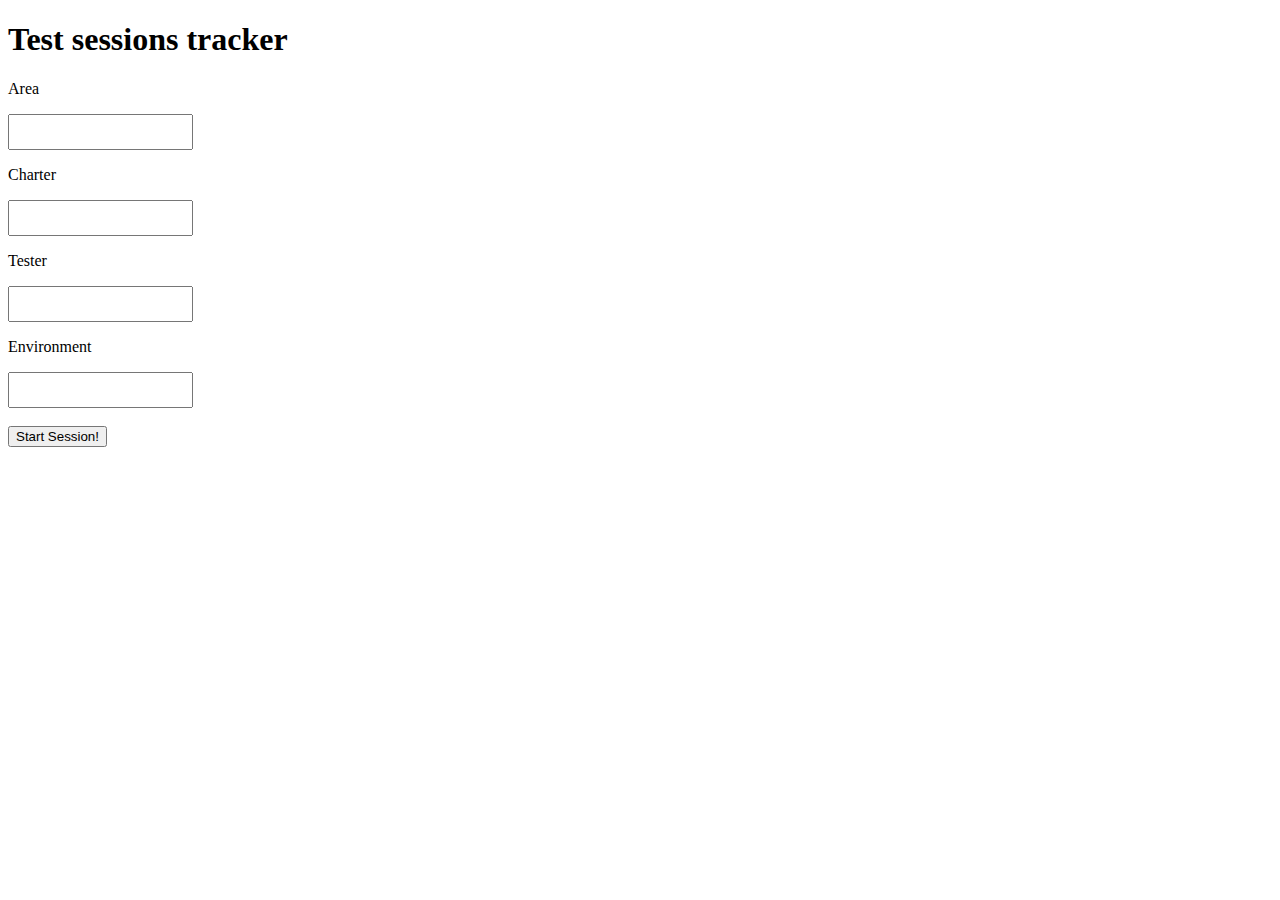
==== index.html @ dd6f2068 "Added files via upload" ====
<!DOCTYPE html>
<html>
<head>
	<title>Test sessions tracker</title>
	<meta http-equiv="Content-Type" content="text/html; charset=utf-8" />
	<link rel="stylesheet" href="https://maxcdn.bootstrapcdn.com/font-awesome/4.5.0/css/font-awesome.min.css">
	<link rel="stylesheet" type="text/css" href="style.css">
	<script type="text/javascript" src="jquery-2.2.1.js"></script>
    <script type="text/javascript" src="popup.js"></script> 
</head>
<body>
	
	<div id="title" class="containerone">
	<h1>Test sessions tracker</h1>
		<div id="generalInfo" class="container">

			<div class="area">
				<p>Area</p><input id="areaInput" type="text" placeholder=""></input>
			</div>

			<div class="charter">
				<p>Charter</p><input id="charterInput" type="text" placeholder=""></input>
			</div>

			<div class="tester">
				<p>Tester</p><input id="testerInput" type="text" placeholder=""></input>
			</div>

			<div class="environment">
				<p>Environment</p><input id="environmentInput" type="text" placeholder=""></input>
			</div>
			
			<br>
			<div class="submit">
				<button id="startSessionButton" >Start Session!</button>
			</div>

		</div>

	</div>

		<div id="session" class="container setup">
			<form action="http://localhost:80/docs" method="POST">
			<ul class="field_list" id="textboxes">
				<li class="setup_field" data-function="setup">
					<input type="text" id="input-setup" class="target" placeholder="Setup" autofocus="autofocus"></input>
				</li>
				<li class="test_field" data-function="test">
					<input type="text" id="input-test" class="target"  placeholder="Test" autofocus="autofocus" ></input>
				</li>
				<li class="bug_field" data-function="bug">
					 <input type="text" class="target" placeholder="Bug"></input>
				</li>
				<li class="offcharter_field" data-function="offcharter">
					 <input type="text" class="target" placeholder="Offcharter"></input>
				</li>
				<li class="note_field" data-function="note" >
					<input type="text" class="target" placeholder="Note"></input>
				</li>
				<li class="question_field" data-function="question">
					<input type="text" class="target" placeholder="Question"></input>
				</li>
				<li class="nexttime_field" data-function="nexttime">
					<input type="text" id="last" class="target"  placeholder="Next Time"></input>
				</li>
				
				</ul>
				</form>
				<ul id="icon_list">
							
					<li class="setup_icon" ><i class="fa fa-cog circle-icon"></i></li>
					<li class="test_icon" ><i class="fa fa-check"></i></li>
					<li class="bug_icon" ><i class="fa fa-bug"></i></li>
					<li class="offcharter_icon" ><i class="fa fa-external-link"></i></li>
					<li class="note_icon" ><i class="fa fa-pencil"></i></li>
					<li class="question_icon" ><i class="fa fa-question"></i></li>
					<li class="nexttime_icon"><i class="fa fa-forward"></i></li>
				
				</ul>
				
			
			</div>
		</div>



	<footer>

	</footer>




</body>
</html>
---- style.css ----
#generalInfo{
	display: block;
}

#test,#bug,#offcha,#note,#question,#nextTime{
	display:none;
}

body{
	
	
	background-position: 30% 20%;
}

#session{

	width: 700px;
	height: 80px;
}

ul
{
    list-style-type: none;
}

#icon_list li {
	display: inline-block;
	width: 23px;
	height: 23px;
	text-align: center;
	line-height: 23px;
	border-radius: 50%;
}

input[type=text]
{
height: 30px;
/*width: 300px;*/
}

.target
{
height: 30px;
width: 600px;

}

#session .field_list li {
	display: none;
}

#session.setup li.setup_field {
	display: block;
}
#session.test li.test_field {
	display: block;
}
#session.bug li.bug_field {
	display: block;
}
#session.offcharter li.offcharter_field {
	display: block;
}
#session.note li.note_field {
	display: block;
}
#session.question li.question_field {
	display: block;
}
#session.nexttime li.nexttime_field {
	display: block;
}

#session.setup li.setup_icon {
	color: #fff;
	background-color: #000;
}
#session.test li.test_icon {
	color: #fff;
	background-color: #000;
}
#session.bug li.bug_icon {
	color: #fff;
	background-color: #000;
}
#session.offcharter li.offcharter_icon {
	color: #fff;
	background-color: #000;
}
#session.note li.note_icon {
	color: #fff;
	background-color: #000;
}
#session.question li.question_icon {
	color: #fff;
	background-color: #000;
}
#session.nexttime li.nexttime_icon {
	color: #fff;
	background-color: #000;
}
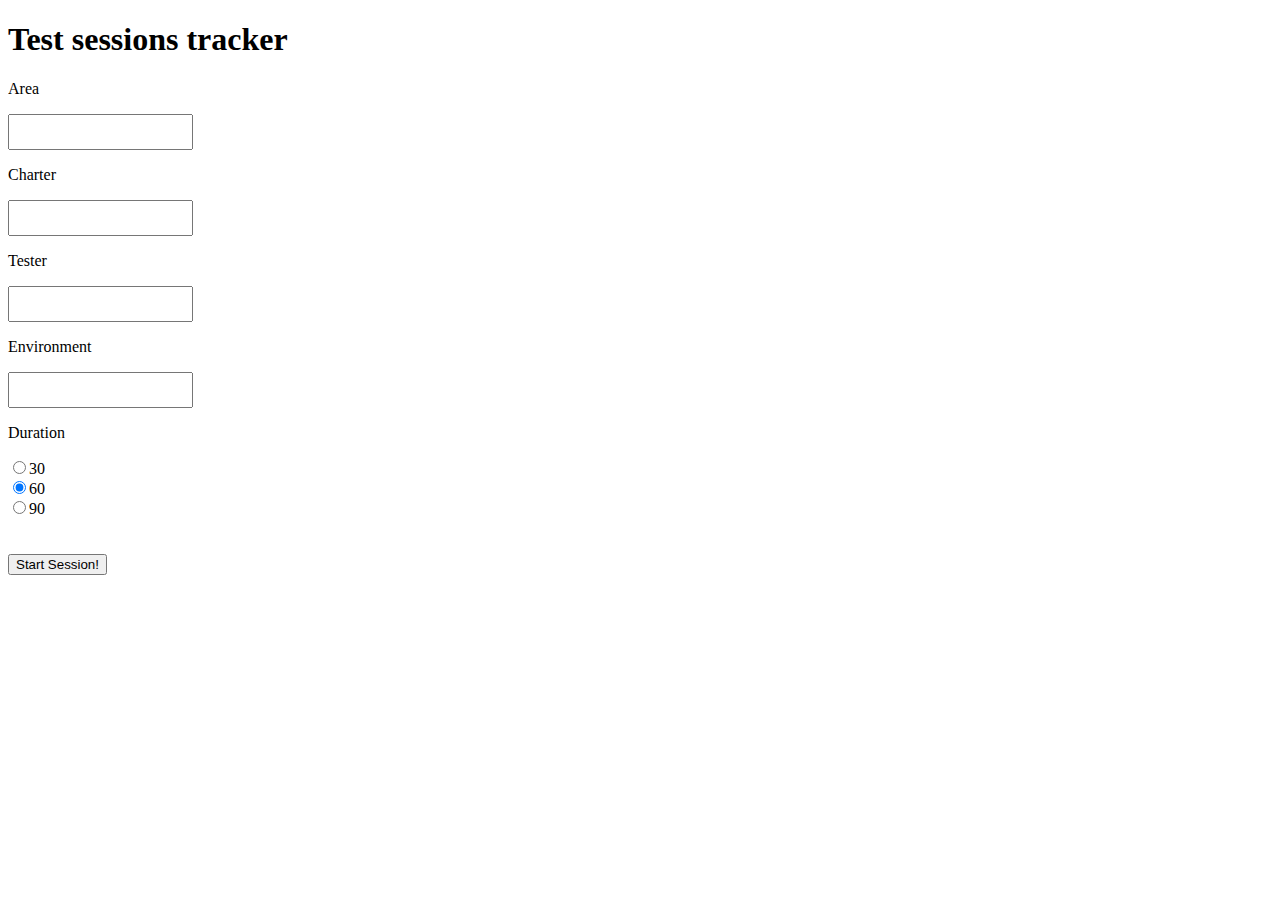
==== commit b92be657: "Added files via upload" ====
--- a/index.html
+++ b/index.html
@@ -6,10 +6,10 @@
 	<link rel="stylesheet" href="https://maxcdn.bootstrapcdn.com/font-awesome/4.5.0/css/font-awesome.min.css">
 	<link rel="stylesheet" type="text/css" href="style.css">
 	<script type="text/javascript" src="jquery-2.2.1.js"></script>
-    <script type="text/javascript" src="popup.js"></script> 
+    <script type="text/javascript" src="popup.js"></script>
 </head>
 <body>
-	
+
 	<div id="title" class="containerone">
 	<h1>Test sessions tracker</h1>
 		<div id="generalInfo" class="container">
@@ -29,7 +29,16 @@
 			<div class="environment">
 				<p>Environment</p><input id="environmentInput" type="text" placeholder=""></input>
 			</div>
-			
+
+			<div class="duration">
+			 <form id="sessionDuration">
+			<p>Duration</p>
+			<input class="duration" id="dur" type="radio" name="duration" value="30"><span id="durationValues">30</span><br>
+  			<input class="duration" id="dur" type="radio" name="duration" value="60" checked><span id="durationValues">60</span><br>
+  			<input class="duration" id="dur" type="radio" name="duration" value="90"><span id="durationValues">90</span><br><br>
+			</form> 
+			</div>  
+
 			<br>
 			<div class="submit">
 				<button id="startSessionButton" >Start Session!</button>
@@ -40,34 +49,34 @@
 	</div>
 
 		<div id="session" class="container setup">
-			<form action="http://localhost:80/docs" method="POST">
+
 			<ul class="field_list" id="textboxes">
 				<li class="setup_field" data-function="setup">
-					<input type="text" id="input-setup" class="target" placeholder="Setup" autofocus="autofocus"></input>
+					<input type="text" id="setupInput" class="target" placeholder="Setup" autofocus="autofocus"></input>
 				</li>
 				<li class="test_field" data-function="test">
-					<input type="text" id="input-test" class="target"  placeholder="Test" autofocus="autofocus" ></input>
+					<input type="text" id="testInput" class="target"  placeholder="Test" autofocus="autofocus" ></input>
 				</li>
 				<li class="bug_field" data-function="bug">
-					 <input type="text" class="target" placeholder="Bug"></input>
+					 <input type="text" id="bugInput" class="target" placeholder="Bug"></input>
 				</li>
 				<li class="offcharter_field" data-function="offcharter">
-					 <input type="text" class="target" placeholder="Offcharter"></input>
+					 <input type="text" id="offcharterInput"class="target" placeholder="Offcharter"></input>
 				</li>
 				<li class="note_field" data-function="note" >
-					<input type="text" class="target" placeholder="Note"></input>
+					<input type="text" id="noteInput"class="target" placeholder="Note"></input>
 				</li>
 				<li class="question_field" data-function="question">
-					<input type="text" class="target" placeholder="Question"></input>
+					<input type="text" id="questionInput"class="target" placeholder="Question"></input>
 				</li>
 				<li class="nexttime_field" data-function="nexttime">
-					<input type="text" id="last" class="target"  placeholder="Next Time"></input>
+					<input type="text" id="nexttimeInput" class="target"  placeholder="Next Time"></input>
 				</li>
-				
+
 				</ul>
-				</form>
+
 				<ul id="icon_list">
-							
+
 					<li class="setup_icon" ><i class="fa fa-cog circle-icon"></i></li>
 					<li class="test_icon" ><i class="fa fa-check"></i></li>
 					<li class="bug_icon" ><i class="fa fa-bug"></i></li>
@@ -75,10 +84,12 @@
 					<li class="note_icon" ><i class="fa fa-pencil"></i></li>
 					<li class="question_icon" ><i class="fa fa-question"></i></li>
 					<li class="nexttime_icon"><i class="fa fa-forward"></i></li>
-				
+
 				</ul>
-				
-			
+				<div class="stopSession">
+					<button id="stopSessionButton" >Stop Session!</button>
+				</div>
+
 			</div>
 		</div>
 
@@ -92,4 +103,4 @@
 
 
 </body>
-</html>+</html>
--- a/style.css
+++ b/style.css
@@ -7,8 +7,8 @@
 }
 
 body{
-	
-	
+
+
 	background-position: 30% 20%;
 }
 
@@ -36,6 +36,14 @@
 {
 height: 30px;
 /*width: 300px;*/
+}
+
+
+
+
+#sessionDuration span
+{
+display: inline-block;
 }
 
 .target
@@ -98,4 +106,4 @@
 #session.nexttime li.nexttime_icon {
 	color: #fff;
 	background-color: #000;
-}+}
